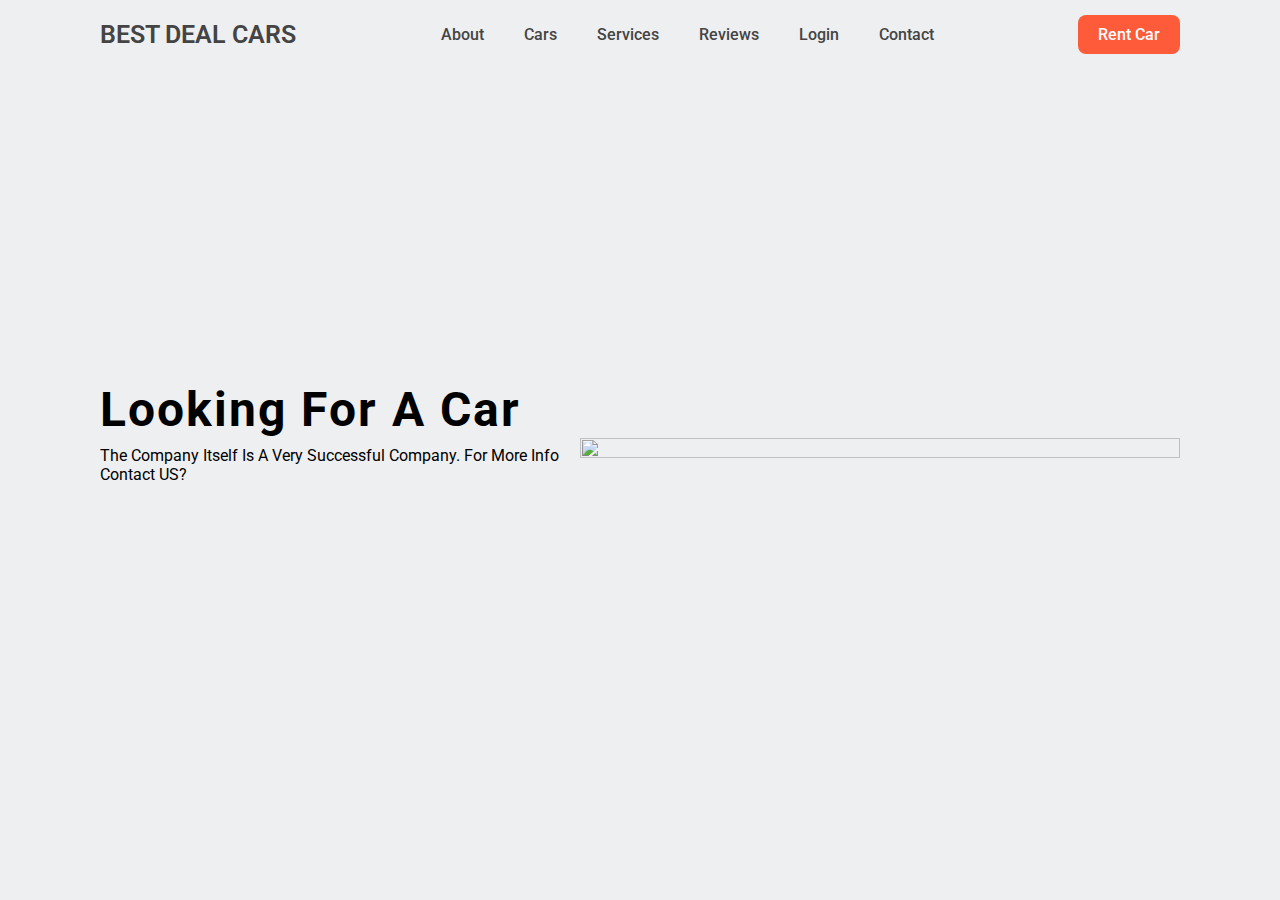
==== src/main/webapp/index.html @ cee97622 "oke" ====
<!DOCTYPE html>
        <html lang="en">
        <head>
            <meta charset="UTF-8">
            <meta http-equiv="X-UA-Compatible" content="IE=edge">
            <meta name="viewport" content="width=device-width,
    initial-scale-1.0">
            <title>Car Rental | The Place To Be</title>
            <link rel="stylesheet" href="css/homepage.css">
        </head>
        <body>

        <header>
            <a href="#" class="logo">BEST DEAL CARS</a>

            <ul class="navbar">
                <li><a href="html/about.html">About</a></li>
                <li><a href="html/car.html">Cars</a></li>
                <li><a href="#">Services</a></li>
                <li><a href="#">Reviews</a></li>
                <li><a href="html/login.html">Login</a></li>
                <li><a href="#">Contact</a></li>
            </ul>
            <a href="#" class="book">Rent Car</a>
        </header>
        <!--<header>-->
        <!--    <nav class="navbar fixed-top navbar-expand-lg navbar-dark bg-dark">-->
        <!--        <div class="container">-->
        <!--            <a class="navbar-brand" href="HomePage.html"><img src="../assets/DB.jpeg" width="50" height="50" alt="Bootstrap"></a>-->
        <!--            <nav id="navbar" class="navbar">-->
        <!--                <ul>-->
        <!--                    <li><a class="nav-link scrollto active" href="HomePage.html">Home</a></li>-->
        <!--                    <li><a class="nav-link scrollto" href="Werknemer.html">Werknemers</a></li>-->
        <!--                    <li><a class="nav-link scrollto " href="Salaris.html">Salaris</a></li>-->
        <!--                    <li><a class="nav-link scrollto " href="About.html">About</a></li>-->
        <!--                </ul>-->
        <!--                <i class="bi bi-list mobile-nav-toggle"></i>-->
        <!--            </nav>&lt;!&ndash; .navbar &ndash;&gt;-->
        <!--        </div>-->
        <!--    </nav>-->
        <!--</header>-->

        <section class="home">
            <div class="text">
                <h1>Looking for a car</h1>
                <p>The company itself is a very successful company. for more info contact US?</p>
                <div class="store">
                    <img src="img/playstore.png" alt="">
                </div>
            </div>
            <div class="image">
                <img src="img/hero.png" alt="">
            </div> </section>

        </body>
        </html>
---- src/main/webapp/css/homepage.css ----
﻿@import url('https://fonts.googleapis.com/css2?family=Roboto:wght@300;400;500;700;900&display=swap');
*{
    margin: 0;
    padding: 0;
    box-sizing: border-box;
    font-family: 'Roboto', sans-serif;
    text-decoration: none;
    list-style: none;
    text-transform: capitalize;
}
body{
    scroll-padding-top: 2rem;
    scroll-behavior: smooth;
}
::selection{
    background: #fe5b3b;
    color: #fff;
}
section{
    padding: 50px 100px;
}
header{
    position: fixed;
    width: 100%;
    top: 0;
    right: 0;
    z-index: 1000;
    display: flex;
    align-items: center;
    justify-content: space-between;
    background: #eeeff1;
    padding: 15px 100px;
}
.logo{
    color: #444;
    font-size: 25px;
    font-weight: 600;
}
.navbar{
    display: flex;
}
.navbar li{
    position: relative;
}
.navbar a{
    font-size: 1rem;
    padding: 10px 20px;
    color: #444;
    font-weight: 500;
}
.book{
    padding: 10px 20px;
    background: #fe5b3b;
    font-weight: 500;
    color: #fff;
    border-radius: .5rem;
}
.book:hover{
    transform:  scale(1.1);
}
.home{
    width: 100%;
    min-height: 100vh;
    position: relative;
    background:#eeeff1;
    display: grid;
    align-items: center;
    grid-template-columns: repeat(2, 1fr);
}
.text h1{
    font-size: 3rem;
    letter-spacing: 2px;
}
.text p{
    margin: .5rem 0 1rem;
}
.store img{
    width: 150px;
    cursor: pointer;
}
.image img{
    width: 600px;
    height: 100%;
}
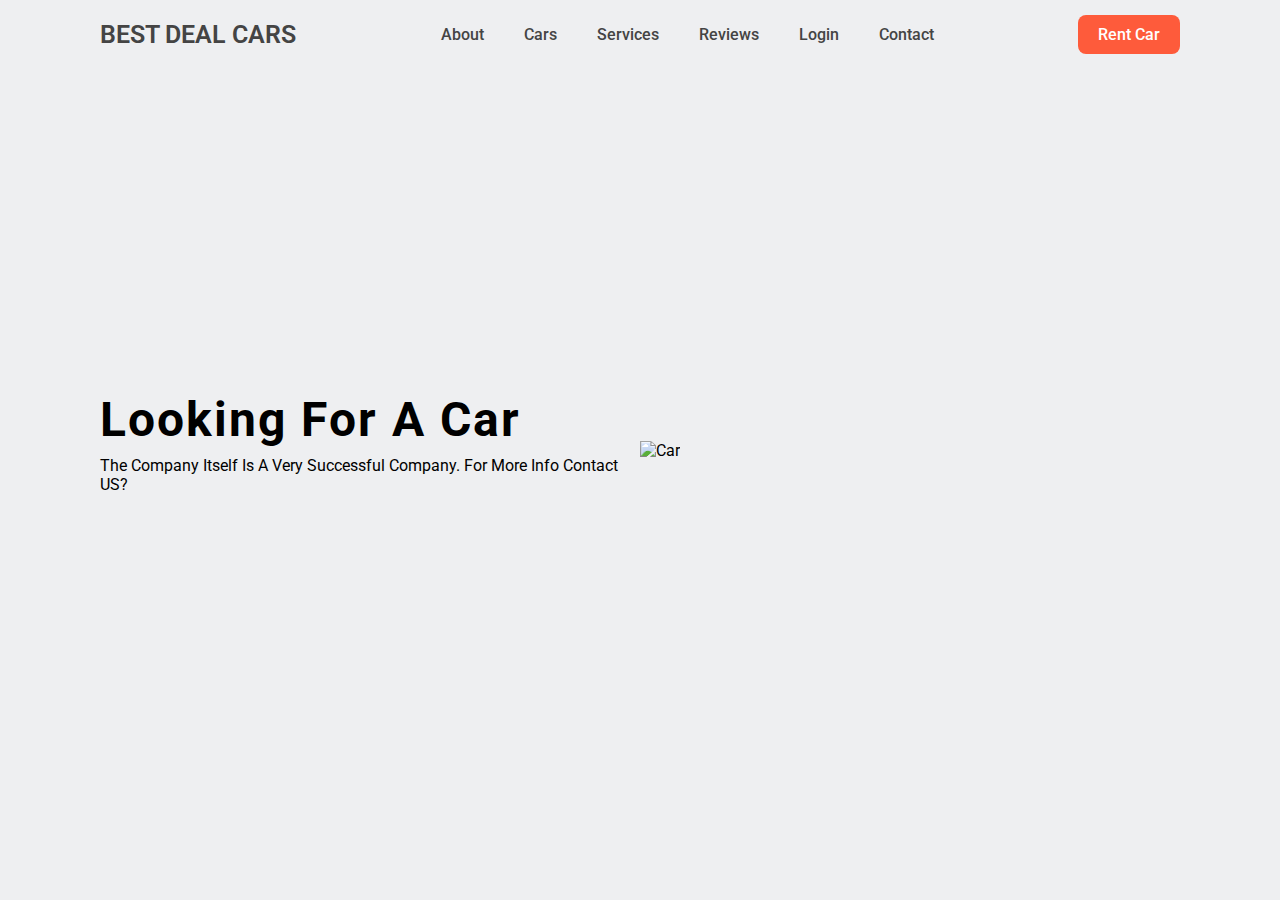
==== commit 382dea8b: "oke" ====
--- a/src/main/webapp/index.html
+++ b/src/main/webapp/index.html
@@ -44,13 +44,15 @@
             <div class="text">
                 <h1>Looking for a car</h1>
                 <p>The company itself is a very successful company. for more info contact US?</p>
-                <div class="store">
+<!--                <img src="assets/1920_a191522-large-814347.jpg">-->
+                <!--<div class="store">
                     <img src="img/playstore.png" alt="">
-                </div>
+                </div>-->
             </div>
             <div class="image">
-                <img src="img/hero.png" alt="">
-            </div> </section>
+                <img src="assets/apfelservice-car-600px-white.jpg" alt="car">
+            </div>
+        </section>
 
         </body>
         </html>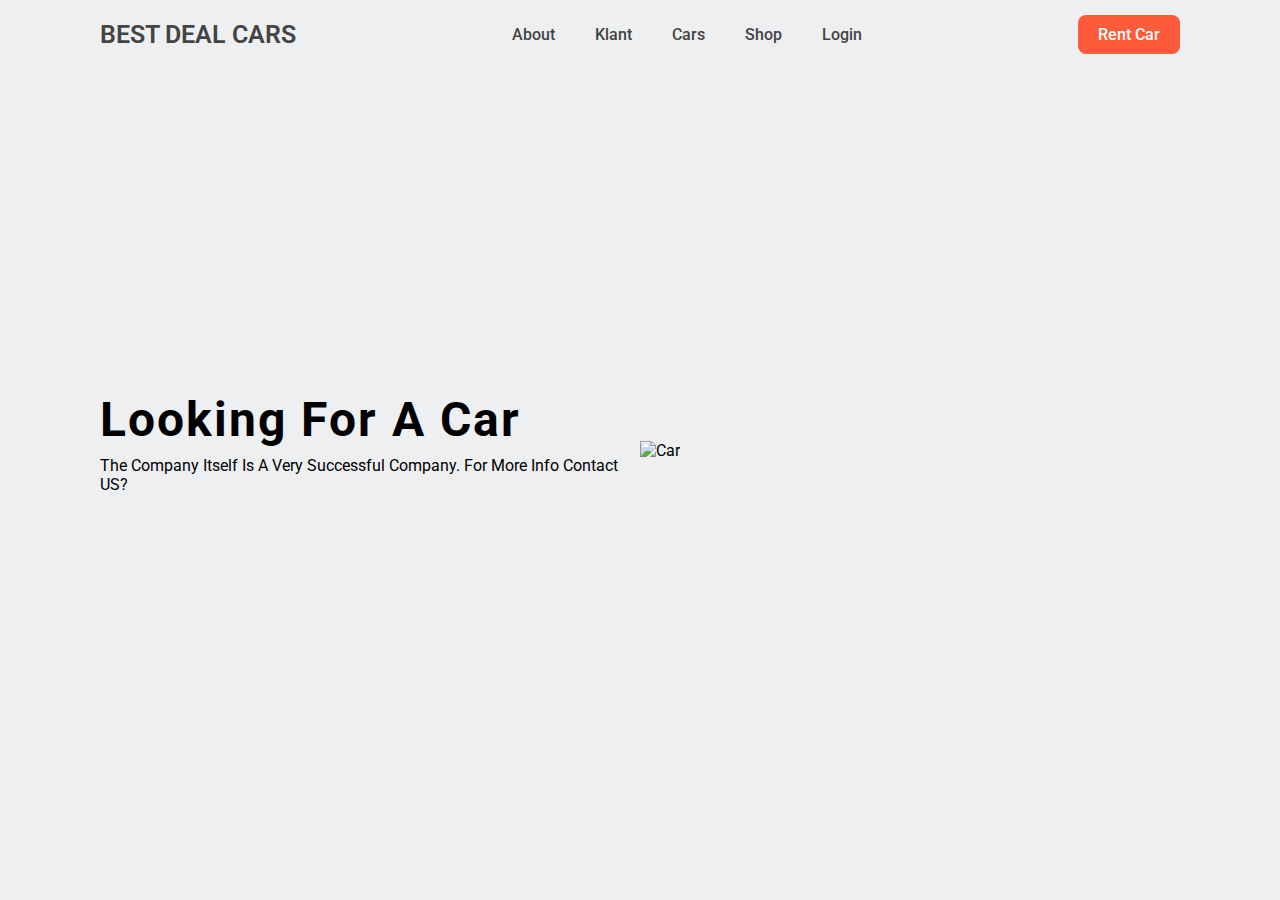
==== commit ca7636d8: "oke" ====
--- a/src/main/webapp/index.html
+++ b/src/main/webapp/index.html
@@ -15,11 +15,11 @@
 
             <ul class="navbar">
                 <li><a href="html/about.html">About</a></li>
+                <li><a href="html/klant.html">Klant</a></li>
                 <li><a href="html/car.html">Cars</a></li>
-                <li><a href="#">Services</a></li>
-                <li><a href="#">Reviews</a></li>
+                <li><a href="html/dealership.html">Shop</a></li>
                 <li><a href="html/login.html">Login</a></li>
-                <li><a href="#">Contact</a></li>
+<!--                <li><a href="#">Contact</a></li>-->
             </ul>
             <a href="#" class="book">Rent Car</a>
         </header>
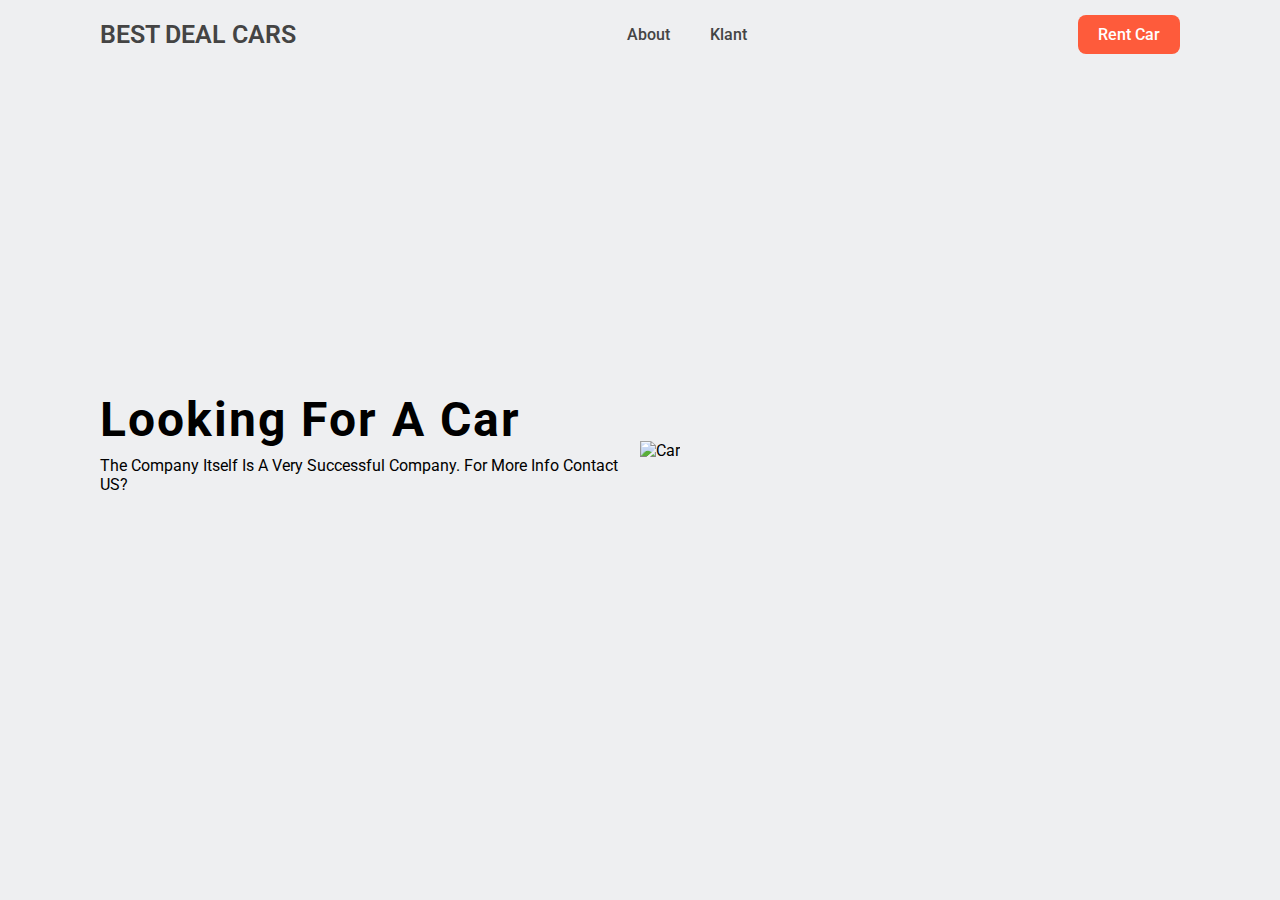
==== commit a9e85787: "oke" ====
--- a/src/main/webapp/index.html
+++ b/src/main/webapp/index.html
@@ -16,38 +16,17 @@
             <ul class="navbar">
                 <li><a href="html/about.html">About</a></li>
                 <li><a href="html/klant.html">Klant</a></li>
-                <li><a href="html/car.html">Cars</a></li>
-                <li><a href="html/dealership.html">Shop</a></li>
-                <li><a href="html/login.html">Login</a></li>
+<!--                <li><a href="html/car.html">Cars</a></li>-->
+<!--                <li><a href="html/dealership.html">Shop</a></li>-->
+<!--                <li><a href="html/login.html">Login</a></li>-->
 <!--                <li><a href="#">Contact</a></li>-->
             </ul>
             <a href="#" class="book">Rent Car</a>
         </header>
-        <!--<header>-->
-        <!--    <nav class="navbar fixed-top navbar-expand-lg navbar-dark bg-dark">-->
-        <!--        <div class="container">-->
-        <!--            <a class="navbar-brand" href="HomePage.html"><img src="../assets/DB.jpeg" width="50" height="50" alt="Bootstrap"></a>-->
-        <!--            <nav id="navbar" class="navbar">-->
-        <!--                <ul>-->
-        <!--                    <li><a class="nav-link scrollto active" href="HomePage.html">Home</a></li>-->
-        <!--                    <li><a class="nav-link scrollto" href="Werknemer.html">Werknemers</a></li>-->
-        <!--                    <li><a class="nav-link scrollto " href="Salaris.html">Salaris</a></li>-->
-        <!--                    <li><a class="nav-link scrollto " href="About.html">About</a></li>-->
-        <!--                </ul>-->
-        <!--                <i class="bi bi-list mobile-nav-toggle"></i>-->
-        <!--            </nav>&lt;!&ndash; .navbar &ndash;&gt;-->
-        <!--        </div>-->
-        <!--    </nav>-->
-        <!--</header>-->
-
         <section class="home">
             <div class="text">
                 <h1>Looking for a car</h1>
                 <p>The company itself is a very successful company. for more info contact US?</p>
-<!--                <img src="assets/1920_a191522-large-814347.jpg">-->
-                <!--<div class="store">
-                    <img src="img/playstore.png" alt="">
-                </div>-->
             </div>
             <div class="image">
                 <img src="assets/apfelservice-car-600px-white.jpg" alt="car">
--- a/src/main/webapp/css/homepage.css
+++ b/src/main/webapp/css/homepage.css
@@ -8,6 +8,7 @@
     list-style: none;
     text-transform: capitalize;
 }
+
 body{
     scroll-padding-top: 2rem;
     scroll-behavior: smooth;
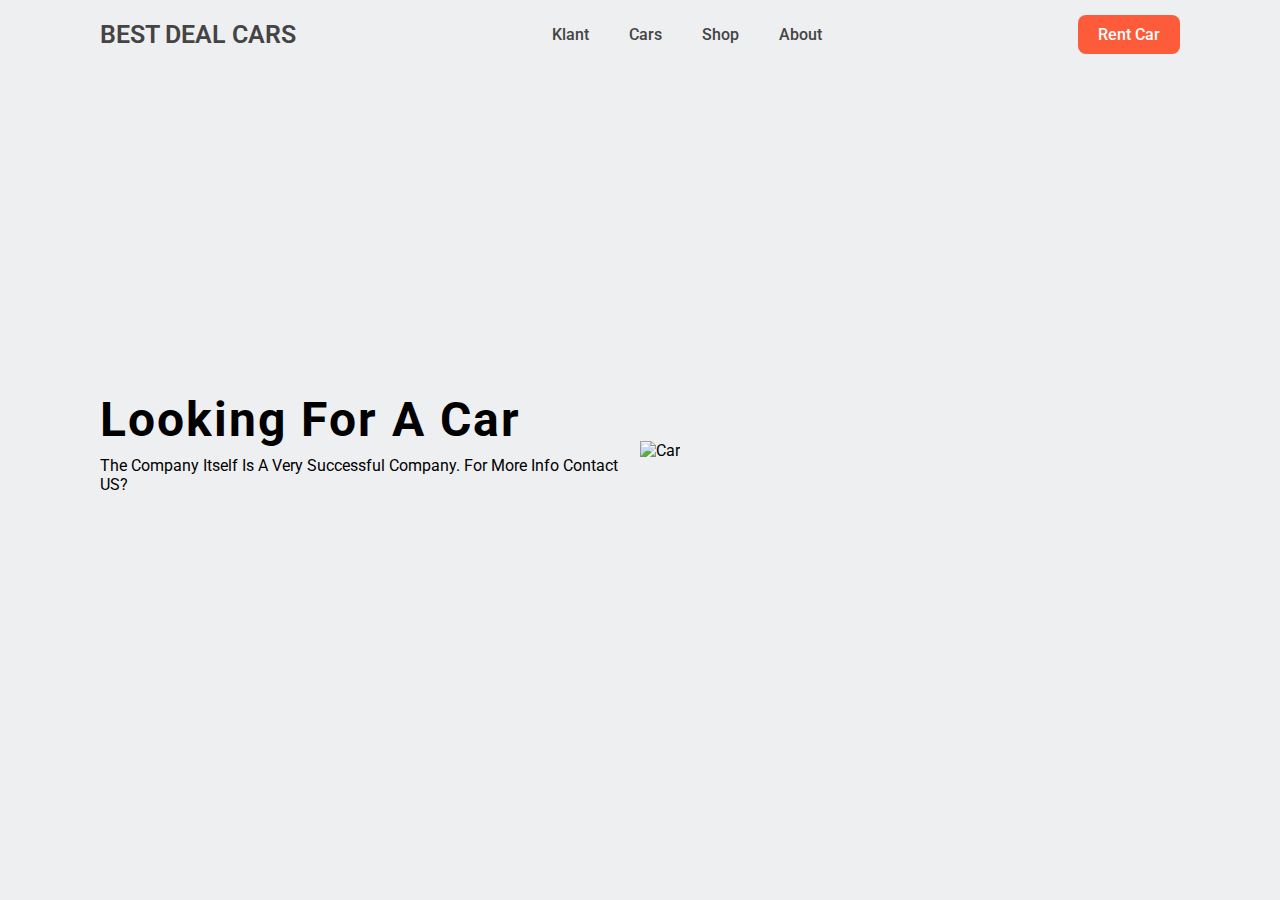
==== commit 2fea51b5: "oke" ====
--- a/src/main/webapp/index.html
+++ b/src/main/webapp/index.html
@@ -14,10 +14,10 @@
             <a href="#" class="logo">BEST DEAL CARS</a>
 
             <ul class="navbar">
+                <li><a href="html/klant.html">Klant</a></li>
+                <li><a href="html/car.html">Cars</a></li>
+                <li><a href="html/dealership.html">Shop</a></li>
                 <li><a href="html/about.html">About</a></li>
-                <li><a href="html/klant.html">Klant</a></li>
-<!--                <li><a href="html/car.html">Cars</a></li>-->
-<!--                <li><a href="html/dealership.html">Shop</a></li>-->
 <!--                <li><a href="html/login.html">Login</a></li>-->
 <!--                <li><a href="#">Contact</a></li>-->
             </ul>
